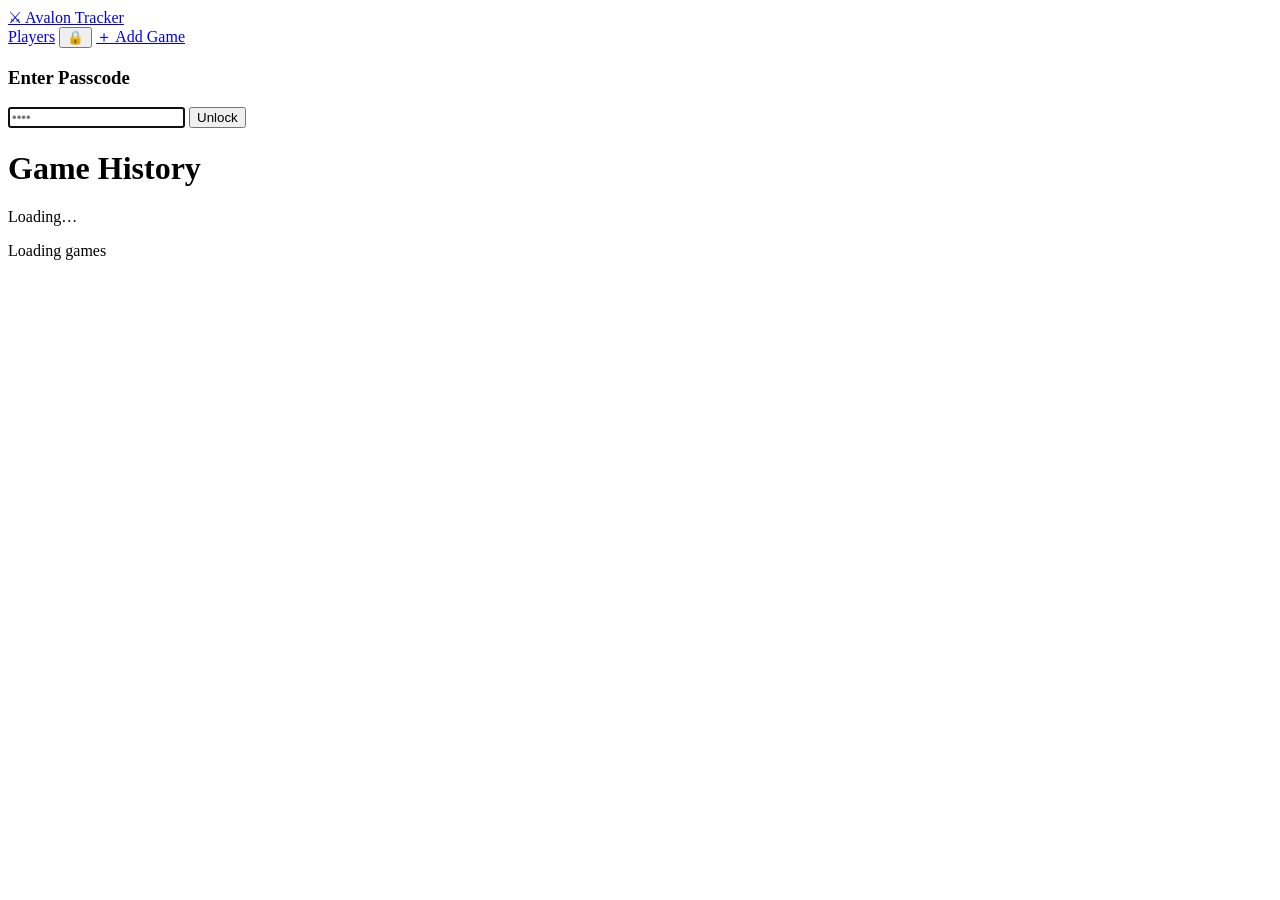
==== frontend/index.html @ 72afb274 "init: Initial Avalon tracker" ====
<!DOCTYPE html>
<html lang="en">
<head>
  <meta charset="UTF-8">
  <meta name="viewport" content="width=device-width, initial-scale=1.0">
  <meta name="description" content="Track your Avalon board game results, wins, and player statistics.">
  <title>Avalon Tracker</title>
  <link rel="stylesheet" href="/css/style.css">
</head>
<body>

  <!-- Top Bar -->
  <header class="topbar">
    <div class="container">
      <a href="/" class="topbar-logo">⚔ Avalon Tracker</a>
      <div class="topbar-actions">
        <a href="/players.html" class="btn btn-ghost btn-sm">Players</a>
        <button id="auth-btn" class="btn btn-ghost btn-sm" onclick="openAuthModal()">🔒</button>
        <a id="add-game-btn" href="/new-game.html" class="btn btn-primary btn-sm hidden">＋ Add Game</a>
      </div>
    </div>
  </header>

  <!-- Auth Modal -->
  <div id="auth-modal" class="modal-overlay">
    <div class="modal">
      <h3>Enter Passcode</h3>
      <input type="password" id="passcode-input" maxlength="20" placeholder="••••" autofocus>
      <button class="btn btn-primary" onclick="submitPasscode()">Unlock</button>
    </div>
  </div>

  <!-- Content -->
  <main class="container">
    <div class="page-header">
      <h1>Game History</h1>
      <p id="subtitle">Loading…</p>
    </div>
    <div id="game-grid" class="game-grid">
      <div class="loading">Loading games</div>
    </div>
  </main>

  <script src="/js/api.js"></script>
  <script src="/js/home.js"></script>
</body>
</html>
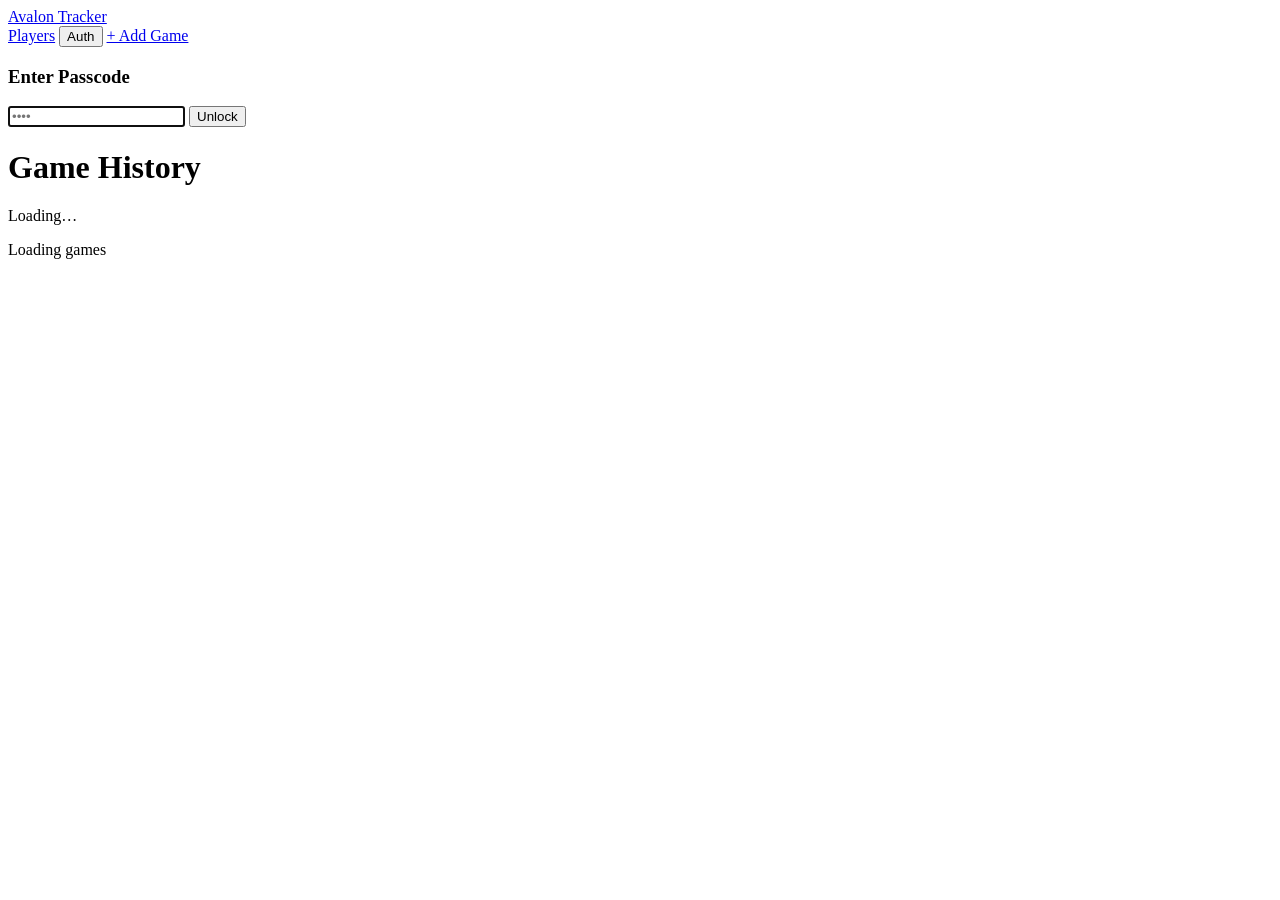
==== commit e73e72f2: "feat: UI overhaul" ====
--- a/frontend/index.html
+++ b/frontend/index.html
@@ -12,11 +12,11 @@
   <!-- Top Bar -->
   <header class="topbar">
     <div class="container">
-      <a href="/" class="topbar-logo">⚔ Avalon Tracker</a>
+      <a href="/" class="topbar-logo">Avalon Tracker</a>
       <div class="topbar-actions">
         <a href="/players.html" class="btn btn-ghost btn-sm">Players</a>
-        <button id="auth-btn" class="btn btn-ghost btn-sm" onclick="openAuthModal()">🔒</button>
-        <a id="add-game-btn" href="/new-game.html" class="btn btn-primary btn-sm hidden">＋ Add Game</a>
+        <button id="auth-btn" class="btn btn-ghost btn-sm" onclick="openAuthModal()">Auth</button>
+        <a id="add-game-btn" href="/new-game.html" class="btn btn-primary btn-sm hidden">+ Add Game</a>
       </div>
     </div>
   </header>
